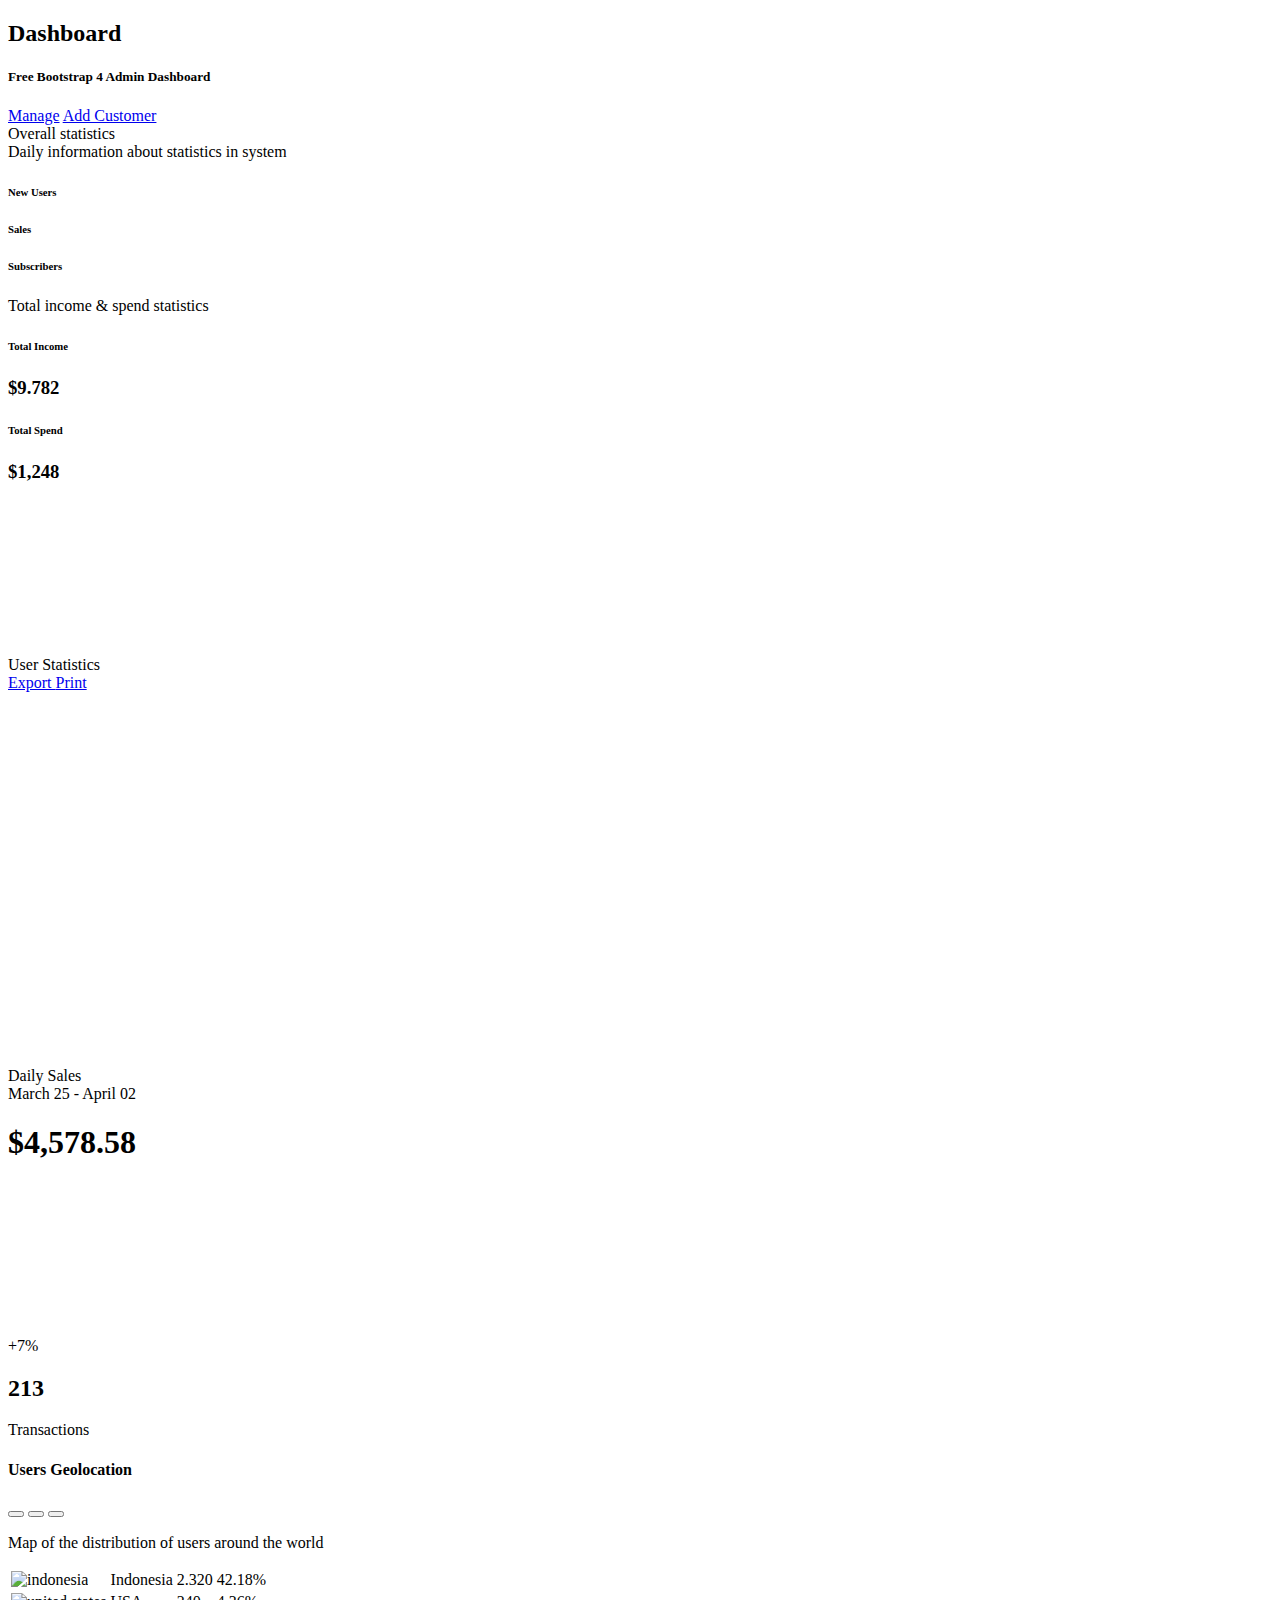
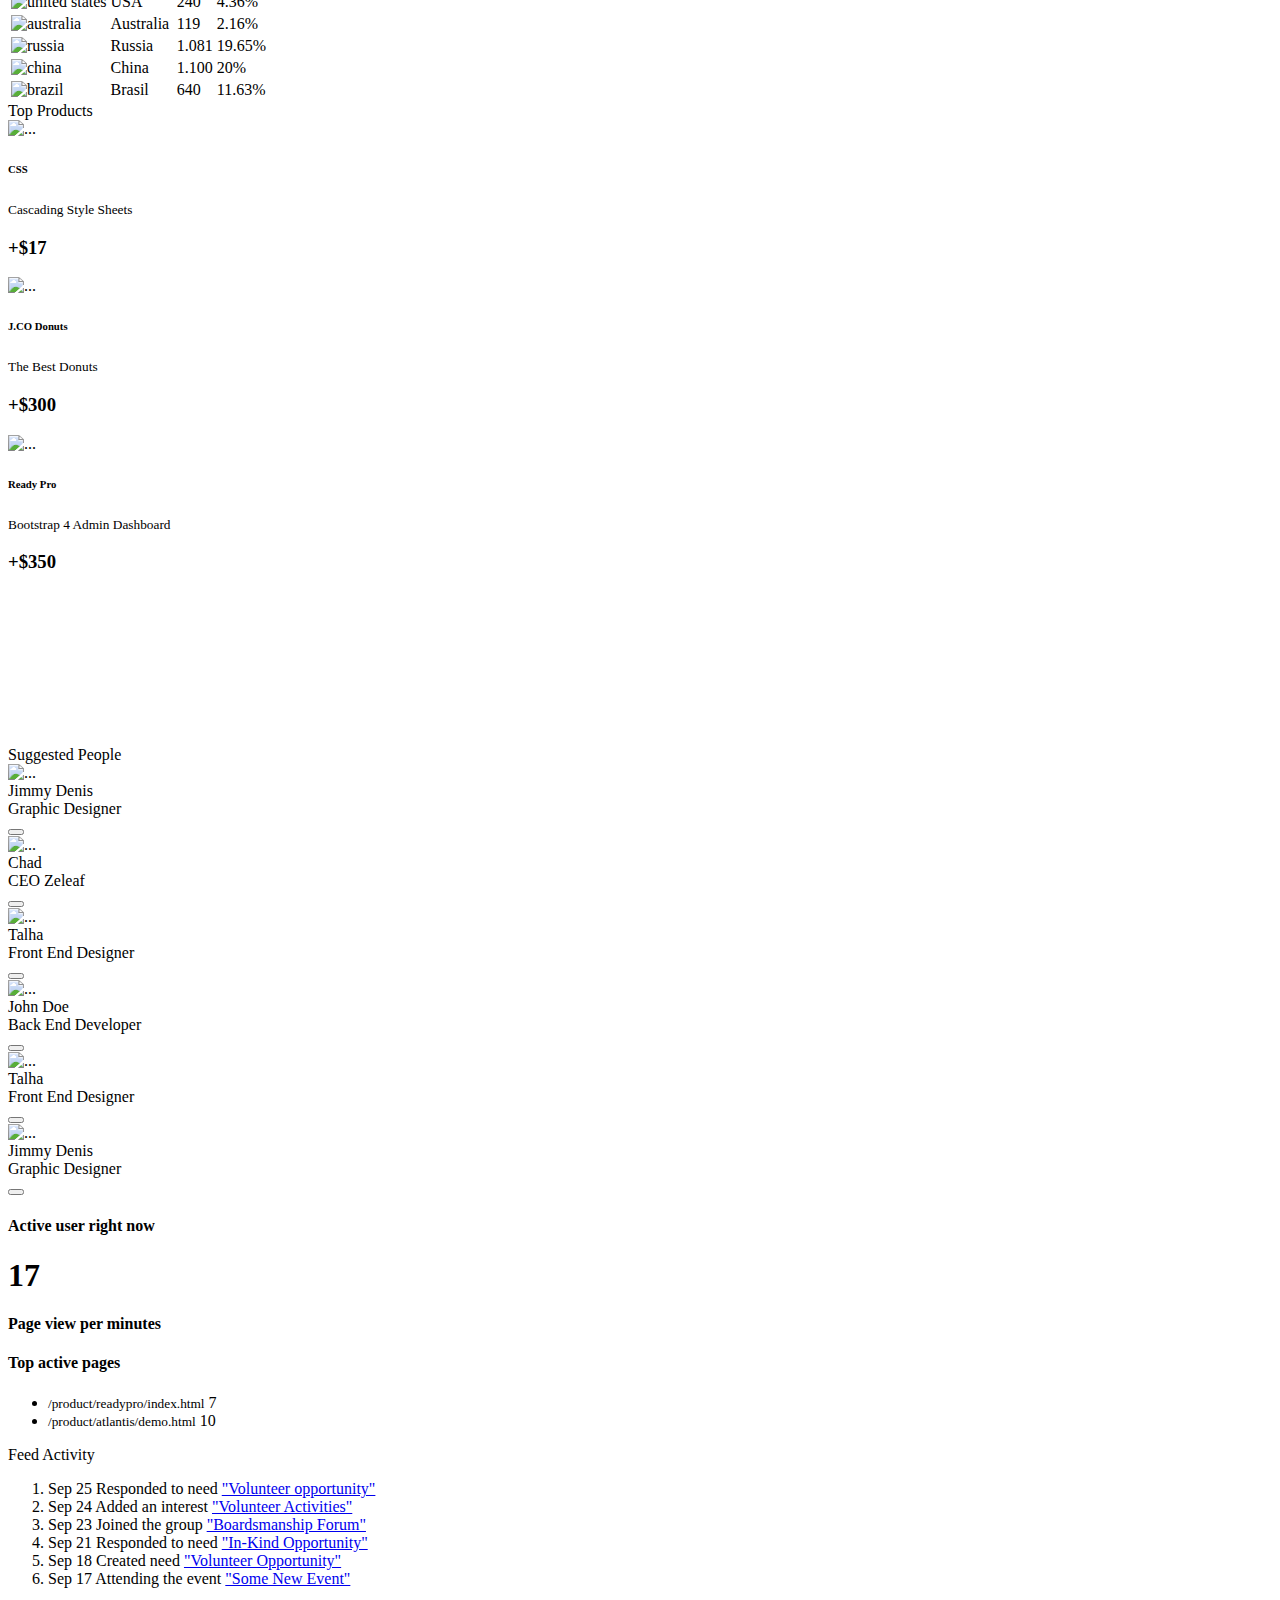
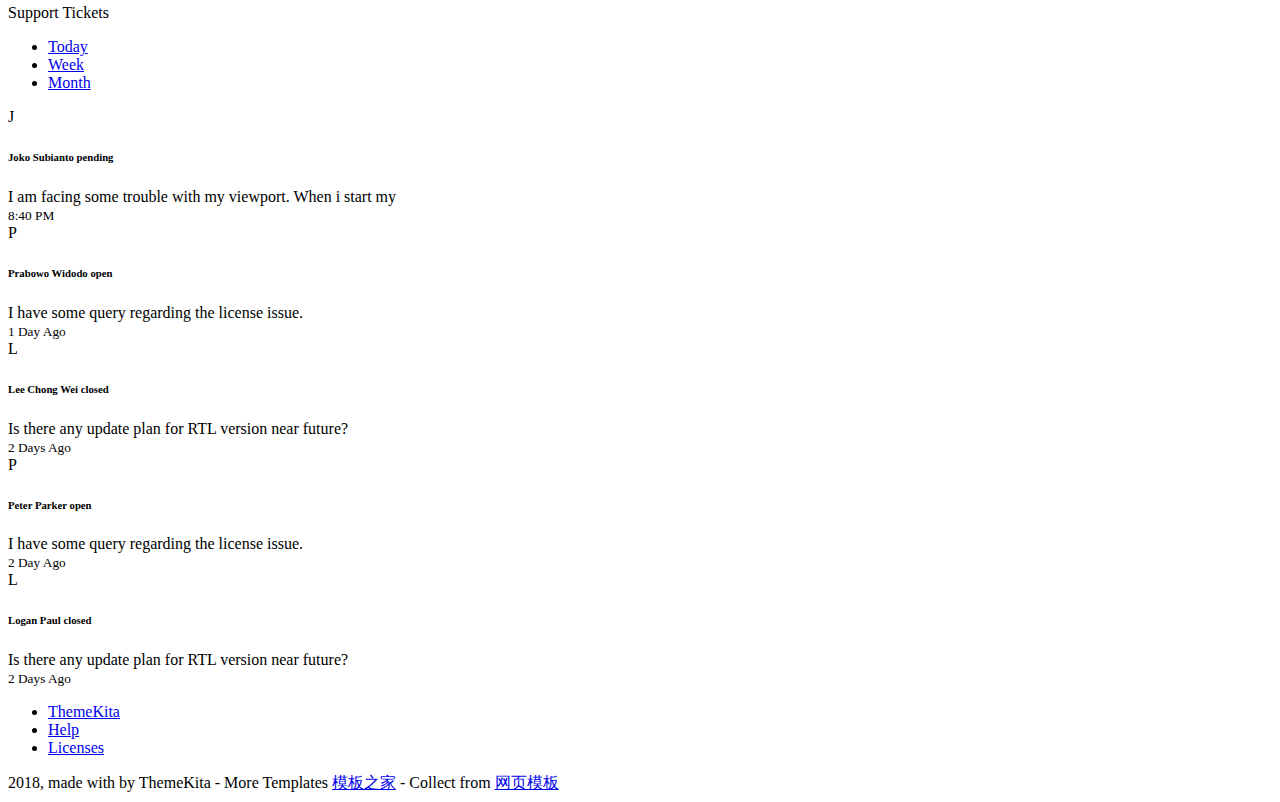
==== src/main/resources/templates/index.html @ dcb63f04 "Initial Commit." ====
<!DOCTYPE html>
<html lang="en"
	  xmlns:th="http://www.thymeleaf.org">
<head>
<div th:include="layout::head"></div>
</head>
<body>
<div th:fragment="content">
	<div class="wrapper">
		<div th:include="layout::main-header"></div>
		<div th:include="layout::side-bar"></div>

		<div class="main-panel">
			<div class="content">
				<div class="panel-header bg-primary-gradient">
					<div class="page-inner py-5">
						<div class="d-flex align-items-left align-items-md-center flex-column flex-md-row">
							<div>
								<h2 class="text-white pb-2 fw-bold">Dashboard</h2>
								<h5 class="text-white op-7 mb-2">Free Bootstrap 4 Admin Dashboard</h5>
							</div>
							<div class="ml-md-auto py-2 py-md-0">
								<a href="#" class="btn btn-white btn-border btn-round mr-2">Manage</a>
								<a href="#" class="btn btn-secondary btn-round">Add Customer</a>
							</div>
						</div>
					</div>
				</div>
				<div class="page-inner mt--5">
					<div class="row mt--2">
						<div class="col-md-6">
							<div class="card full-height">
								<div class="card-body">
									<div class="card-title">Overall statistics</div>
									<div class="card-category">Daily information about statistics in system</div>
									<div class="d-flex flex-wrap justify-content-around pb-2 pt-4">
										<div class="px-2 pb-2 pb-md-0 text-center">
											<div id="circles-1"></div>
											<h6 class="fw-bold mt-3 mb-0">New Users</h6>
										</div>
										<div class="px-2 pb-2 pb-md-0 text-center">
											<div id="circles-2"></div>
											<h6 class="fw-bold mt-3 mb-0">Sales</h6>
										</div>
										<div class="px-2 pb-2 pb-md-0 text-center">
											<div id="circles-3"></div>
											<h6 class="fw-bold mt-3 mb-0">Subscribers</h6>
										</div>
									</div>
								</div>
							</div>
						</div>
						<div class="col-md-6">
							<div class="card full-height">
								<div class="card-body">
									<div class="card-title">Total income & spend statistics</div>
									<div class="row py-3">
										<div class="col-md-4 d-flex flex-column justify-content-around">
											<div>
												<h6 class="fw-bold text-uppercase text-success op-8">Total Income</h6>
												<h3 class="fw-bold">$9.782</h3>
											</div>
											<div>
												<h6 class="fw-bold text-uppercase text-danger op-8">Total Spend</h6>
												<h3 class="fw-bold">$1,248</h3>
											</div>
										</div>
										<div class="col-md-8">
											<div id="chart-container">
												<canvas id="totalIncomeChart"></canvas>
											</div>
										</div>
									</div>
								</div>
							</div>
						</div>
					</div>
					<div class="row">
						<div class="col-md-8">
							<div class="card">
								<div class="card-header">
									<div class="card-head-row">
										<div class="card-title">User Statistics</div>
										<div class="card-tools">
											<a href="#" class="btn btn-info btn-border btn-round btn-sm mr-2">
												<span class="btn-label">
													<i class="fa fa-pencil"></i>
												</span>
												Export
											</a>
											<a href="#" class="btn btn-info btn-border btn-round btn-sm">
												<span class="btn-label">
													<i class="fa fa-print"></i>
												</span>
												Print
											</a>
										</div>
									</div>
								</div>
								<div class="card-body">
									<div class="chart-container" style="min-height: 375px">
										<canvas id="statisticsChart"></canvas>
									</div>
									<div id="myChartLegend"></div>
								</div>
							</div>
						</div>
						<div class="col-md-4">
							<div class="card card-primary">
								<div class="card-header">
									<div class="card-title">Daily Sales</div>
									<div class="card-category">March 25 - April 02</div>
								</div>
								<div class="card-body pb-0">
									<div class="mb-4 mt-2">
										<h1>$4,578.58</h1>
									</div>
									<div class="pull-in">
										<canvas id="dailySalesChart"></canvas>
									</div>
								</div>
							</div>
							<div class="card">
								<div class="card-body pb-0">
									<div class="h1 fw-bold float-right text-warning">+7%</div>
									<h2 class="mb-2">213</h2>
									<p class="text-muted">Transactions</p>
									<div class="pull-in sparkline-fix">
										<div id="lineChart"></div>
									</div>
								</div>
							</div>
						</div>
					</div>
					<div class="row row-card-no-pd">
						<div class="col-md-12">
							<div class="card">
								<div class="card-header">
									<div class="card-head-row card-tools-still-right">
										<h4 class="card-title">Users Geolocation</h4>
										<div class="card-tools">
											<button class="btn btn-icon btn-link btn-primary btn-xs"><span class="fa fa-angle-down"></span></button>
											<button class="btn btn-icon btn-link btn-primary btn-xs btn-refresh-card"><span class="fa fa-sync-alt"></span></button>
											<button class="btn btn-icon btn-link btn-primary btn-xs"><span class="fa fa-times"></span></button>
										</div>
									</div>
									<p class="card-category">
										Map of the distribution of users around the world</p>
								</div>
								<div class="card-body">
									<div class="row">
										<div class="col-md-6">
											<div class="table-responsive table-hover table-sales">
												<table class="table">
													<tbody>
													<tr>
														<td>
															<div class="flag">
																<img src="./assets/img/flags/id.png" alt="indonesia">
															</div>
														</td>
														<td>Indonesia</td>
														<td class="text-right">
															2.320
														</td>
														<td class="text-right">
															42.18%
														</td>
													</tr>
													<tr>
														<td>
															<div class="flag">
																<img src="./assets/img/flags/us.png" alt="united states">
															</div>
														</td>
														<td>USA</td>
														<td class="text-right">
															240
														</td>
														<td class="text-right">
															4.36%
														</td>
													</tr>
													<tr>
														<td>
															<div class="flag">
																<img src="./assets/img/flags/au.png" alt="australia">
															</div>
														</td>
														<td>Australia</td>
														<td class="text-right">
															119
														</td>
														<td class="text-right">
															2.16%
														</td>
													</tr>
													<tr>
														<td>
															<div class="flag">
																<img src="./assets/img/flags/ru.png" alt="russia">
															</div>
														</td>
														<td>Russia</td>
														<td class="text-right">
															1.081
														</td>
														<td class="text-right">
															19.65%
														</td>
													</tr>
													<tr>
														<td>
															<div class="flag">
																<img src="./assets/img/flags/cn.png" alt="china">
															</div>
														</td>
														<td>China</td>
														<td class="text-right">
															1.100
														</td>
														<td class="text-right">
															20%
														</td>
													</tr>
													<tr>
														<td>
															<div class="flag">
																<img src="./assets/img/flags/br.png" alt="brazil">
															</div>
														</td>
														<td>Brasil</td>
														<td class="text-right">
															640
														</td>
														<td class="text-right">
															11.63%
														</td>
													</tr>
													</tbody>
												</table>
											</div>
										</div>
										<div class="col-md-6">
											<div class="mapcontainer">
												<div id="map-example" class="vmap"></div>
											</div>
										</div>
									</div>
								</div>
							</div>
						</div>
					</div>
					<div class="row">
						<div class="col-md-4">
							<div class="card">
								<div class="card-header">
									<div class="card-title">Top Products</div>
								</div>
								<div class="card-body pb-0">
									<div class="d-flex">
										<div class="avatar">
											<img src="./assets/img/logoproduct.svg" alt="..." class="avatar-img rounded-circle">
										</div>
										<div class="flex-1 pt-1 ml-2">
											<h6 class="fw-bold mb-1">CSS</h6>
											<small class="text-muted">Cascading Style Sheets</small>
										</div>
										<div class="d-flex ml-auto align-items-center">
											<h3 class="text-info fw-bold">+$17</h3>
										</div>
									</div>
									<div class="separator-dashed"></div>
									<div class="d-flex">
										<div class="avatar">
											<img src="./assets/img/logoproduct.svg" alt="..." class="avatar-img rounded-circle">
										</div>
										<div class="flex-1 pt-1 ml-2">
											<h6 class="fw-bold mb-1">J.CO Donuts</h6>
											<small class="text-muted">The Best Donuts</small>
										</div>
										<div class="d-flex ml-auto align-items-center">
											<h3 class="text-info fw-bold">+$300</h3>
										</div>
									</div>
									<div class="separator-dashed"></div>
									<div class="d-flex">
										<div class="avatar">
											<img src="./assets/img/logoproduct3.svg" alt="..." class="avatar-img rounded-circle">
										</div>
										<div class="flex-1 pt-1 ml-2">
											<h6 class="fw-bold mb-1">Ready Pro</h6>
											<small class="text-muted">Bootstrap 4 Admin Dashboard</small>
										</div>
										<div class="d-flex ml-auto align-items-center">
											<h3 class="text-info fw-bold">+$350</h3>
										</div>
									</div>
									<div class="separator-dashed"></div>
									<div class="pull-in">
										<canvas id="topProductsChart"></canvas>
									</div>
								</div>
							</div>
						</div>
						<div class="col-md-4">
							<div class="card">
								<div class="card-body">
									<div class="card-title fw-mediumbold">Suggested People</div>
									<div class="card-list">
										<div class="item-list">
											<div class="avatar">
												<img src="./assets/img/jm_denis.jpg" alt="..." class="avatar-img rounded-circle">
											</div>
											<div class="info-user ml-3">
												<div class="username">Jimmy Denis</div>
												<div class="status">Graphic Designer</div>
											</div>
											<button class="btn btn-icon btn-primary btn-round btn-xs">
												<i class="fa fa-plus"></i>
											</button>
										</div>
										<div class="item-list">
											<div class="avatar">
												<img src="./assets/img/chadengle.jpg" alt="..." class="avatar-img rounded-circle">
											</div>
											<div class="info-user ml-3">
												<div class="username">Chad</div>
												<div class="status">CEO Zeleaf</div>
											</div>
											<button class="btn btn-icon btn-primary btn-round btn-xs">
												<i class="fa fa-plus"></i>
											</button>
										</div>
										<div class="item-list">
											<div class="avatar">
												<img src="./assets/img/talha.jpg" alt="..." class="avatar-img rounded-circle">
											</div>
											<div class="info-user ml-3">
												<div class="username">Talha</div>
												<div class="status">Front End Designer</div>
											</div>
											<button class="btn btn-icon btn-primary btn-round btn-xs">
												<i class="fa fa-plus"></i>
											</button>
										</div>
										<div class="item-list">
											<div class="avatar">
												<img src="./assets/img/mlane.jpg" alt="..." class="avatar-img rounded-circle">
											</div>
											<div class="info-user ml-3">
												<div class="username">John Doe</div>
												<div class="status">Back End Developer</div>
											</div>
											<button class="btn btn-icon btn-primary btn-round btn-xs">
												<i class="fa fa-plus"></i>
											</button>
										</div>
										<div class="item-list">
											<div class="avatar">
												<img src="./assets/img/talha.jpg" alt="..." class="avatar-img rounded-circle">
											</div>
											<div class="info-user ml-3">
												<div class="username">Talha</div>
												<div class="status">Front End Designer</div>
											</div>
											<button class="btn btn-icon btn-primary btn-round btn-xs">
												<i class="fa fa-plus"></i>
											</button>
										</div>
										<div class="item-list">
											<div class="avatar">
												<img src="./assets/img/jm_denis.jpg" alt="..." class="avatar-img rounded-circle">
											</div>
											<div class="info-user ml-3">
												<div class="username">Jimmy Denis</div>
												<div class="status">Graphic Designer</div>
											</div>
											<button class="btn btn-icon btn-primary btn-round btn-xs">
												<i class="fa fa-plus"></i>
											</button>
										</div>
									</div>
								</div>
							</div>
						</div>
						<div class="col-md-4">
							<div class="card card-primary bg-primary-gradient">
								<div class="card-body">
									<h4 class="mt-3 b-b1 pb-2 mb-4 fw-bold">Active user right now</h4>
									<h1 class="mb-4 fw-bold">17</h1>
									<h4 class="mt-3 b-b1 pb-2 mb-5 fw-bold">Page view per minutes</h4>
									<div id="activeUsersChart"></div>
									<h4 class="mt-5 pb-3 mb-0 fw-bold">Top active pages</h4>
									<ul class="list-unstyled">
										<li class="d-flex justify-content-between pb-1 pt-1"><small>/product/readypro/index.html</small> <span>7</span></li>
										<li class="d-flex justify-content-between pb-1 pt-1"><small>/product/atlantis/demo.html</small> <span>10</span></li>
									</ul>
								</div>
							</div>
						</div>
					</div>
					<div class="row">
						<div class="col-md-6">
							<div class="card full-height">
								<div class="card-header">
									<div class="card-title">Feed Activity</div>
								</div>
								<div class="card-body">
									<ol class="activity-feed">
										<li class="feed-item feed-item-secondary">
											<time class="date" datetime="9-25">Sep 25</time>
											<span class="text">Responded to need <a href="#">"Volunteer opportunity"</a></span>
										</li>
										<li class="feed-item feed-item-success">
											<time class="date" datetime="9-24">Sep 24</time>
											<span class="text">Added an interest <a href="#">"Volunteer Activities"</a></span>
										</li>
										<li class="feed-item feed-item-info">
											<time class="date" datetime="9-23">Sep 23</time>
											<span class="text">Joined the group <a href="single-group.php">"Boardsmanship Forum"</a></span>
										</li>
										<li class="feed-item feed-item-warning">
											<time class="date" datetime="9-21">Sep 21</time>
											<span class="text">Responded to need <a href="#">"In-Kind Opportunity"</a></span>
										</li>
										<li class="feed-item feed-item-danger">
											<time class="date" datetime="9-18">Sep 18</time>
											<span class="text">Created need <a href="#">"Volunteer Opportunity"</a></span>
										</li>
										<li class="feed-item">
											<time class="date" datetime="9-17">Sep 17</time>
											<span class="text">Attending the event <a href="single-event.php">"Some New Event"</a></span>
										</li>
									</ol>
								</div>
							</div>
						</div>
						<div class="col-md-6">
							<div class="card full-height">
								<div class="card-header">
									<div class="card-head-row">
										<div class="card-title">Support Tickets</div>
										<div class="card-tools">
											<ul class="nav nav-pills nav-secondary nav-pills-no-bd nav-sm" id="pills-tab" role="tablist">
												<li class="nav-item">
													<a class="nav-link" id="pills-today" data-toggle="pill" href="#pills-today" role="tab" aria-selected="true">Today</a>
												</li>
												<li class="nav-item">
													<a class="nav-link active" id="pills-week" data-toggle="pill" href="#pills-week" role="tab" aria-selected="false">Week</a>
												</li>
												<li class="nav-item">
													<a class="nav-link" id="pills-month" data-toggle="pill" href="#pills-month" role="tab" aria-selected="false">Month</a>
												</li>
											</ul>
										</div>
									</div>
								</div>
								<div class="card-body">
									<div class="d-flex">
										<div class="avatar avatar-online">
											<span class="avatar-title rounded-circle border border-white bg-info">J</span>
										</div>
										<div class="flex-1 ml-3 pt-1">
											<h6 class="text-uppercase fw-bold mb-1">Joko Subianto <span class="text-warning pl-3">pending</span></h6>
											<span class="text-muted">I am facing some trouble with my viewport. When i start my</span>
										</div>
										<div class="float-right pt-1">
											<small class="text-muted">8:40 PM</small>
										</div>
									</div>
									<div class="separator-dashed"></div>
									<div class="d-flex">
										<div class="avatar avatar-offline">
											<span class="avatar-title rounded-circle border border-white bg-secondary">P</span>
										</div>
										<div class="flex-1 ml-3 pt-1">
											<h6 class="text-uppercase fw-bold mb-1">Prabowo Widodo <span class="text-success pl-3">open</span></h6>
											<span class="text-muted">I have some query regarding the license issue.</span>
										</div>
										<div class="float-right pt-1">
											<small class="text-muted">1 Day Ago</small>
										</div>
									</div>
									<div class="separator-dashed"></div>
									<div class="d-flex">
										<div class="avatar avatar-away">
											<span class="avatar-title rounded-circle border border-white bg-danger">L</span>
										</div>
										<div class="flex-1 ml-3 pt-1">
											<h6 class="text-uppercase fw-bold mb-1">Lee Chong Wei <span class="text-muted pl-3">closed</span></h6>
											<span class="text-muted">Is there any update plan for RTL version near future?</span>
										</div>
										<div class="float-right pt-1">
											<small class="text-muted">2 Days Ago</small>
										</div>
									</div>
									<div class="separator-dashed"></div>
									<div class="d-flex">
										<div class="avatar avatar-offline">
											<span class="avatar-title rounded-circle border border-white bg-secondary">P</span>
										</div>
										<div class="flex-1 ml-3 pt-1">
											<h6 class="text-uppercase fw-bold mb-1">Peter Parker <span class="text-success pl-3">open</span></h6>
											<span class="text-muted">I have some query regarding the license issue.</span>
										</div>
										<div class="float-right pt-1">
											<small class="text-muted">2 Day Ago</small>
										</div>
									</div>
									<div class="separator-dashed"></div>
									<div class="d-flex">
										<div class="avatar avatar-away">
											<span class="avatar-title rounded-circle border border-white bg-danger">L</span>
										</div>
										<div class="flex-1 ml-3 pt-1">
											<h6 class="text-uppercase fw-bold mb-1">Logan Paul <span class="text-muted pl-3">closed</span></h6>
											<span class="text-muted">Is there any update plan for RTL version near future?</span>
										</div>
										<div class="float-right pt-1">
											<small class="text-muted">2 Days Ago</small>
										</div>
									</div>
								</div>
							</div>
						</div>
					</div>
				</div>
			</div>
			<footer class="footer">
				<div class="container-fluid">
					<nav class="pull-left">
						<ul class="nav">
							<li class="nav-item">
								<a class="nav-link" href="#">
									ThemeKita
								</a>
							</li>
							<li class="nav-item">
								<a class="nav-link" href="#">
									Help
								</a>
							</li>
							<li class="nav-item">
								<a class="nav-link" href="#">
									Licenses
								</a>
							</li>
						</ul>
					</nav>
					<div class="copyright ml-auto">
						2018, made with by ThemeKita - More Templates <a href="http://www.cssmoban.com/" target="_blank" title="模板之家">模板之家</a> - Collect from <a href="http://www.cssmoban.com/" title="网页模板" target="_blank">网页模板</a>
					</div>
				</div>
			</footer>
		</div>

		<div th:include="layout::custom-template"></div>
	</div>
</div>
<div th:include="layout::js"></div>
</body>
</html>
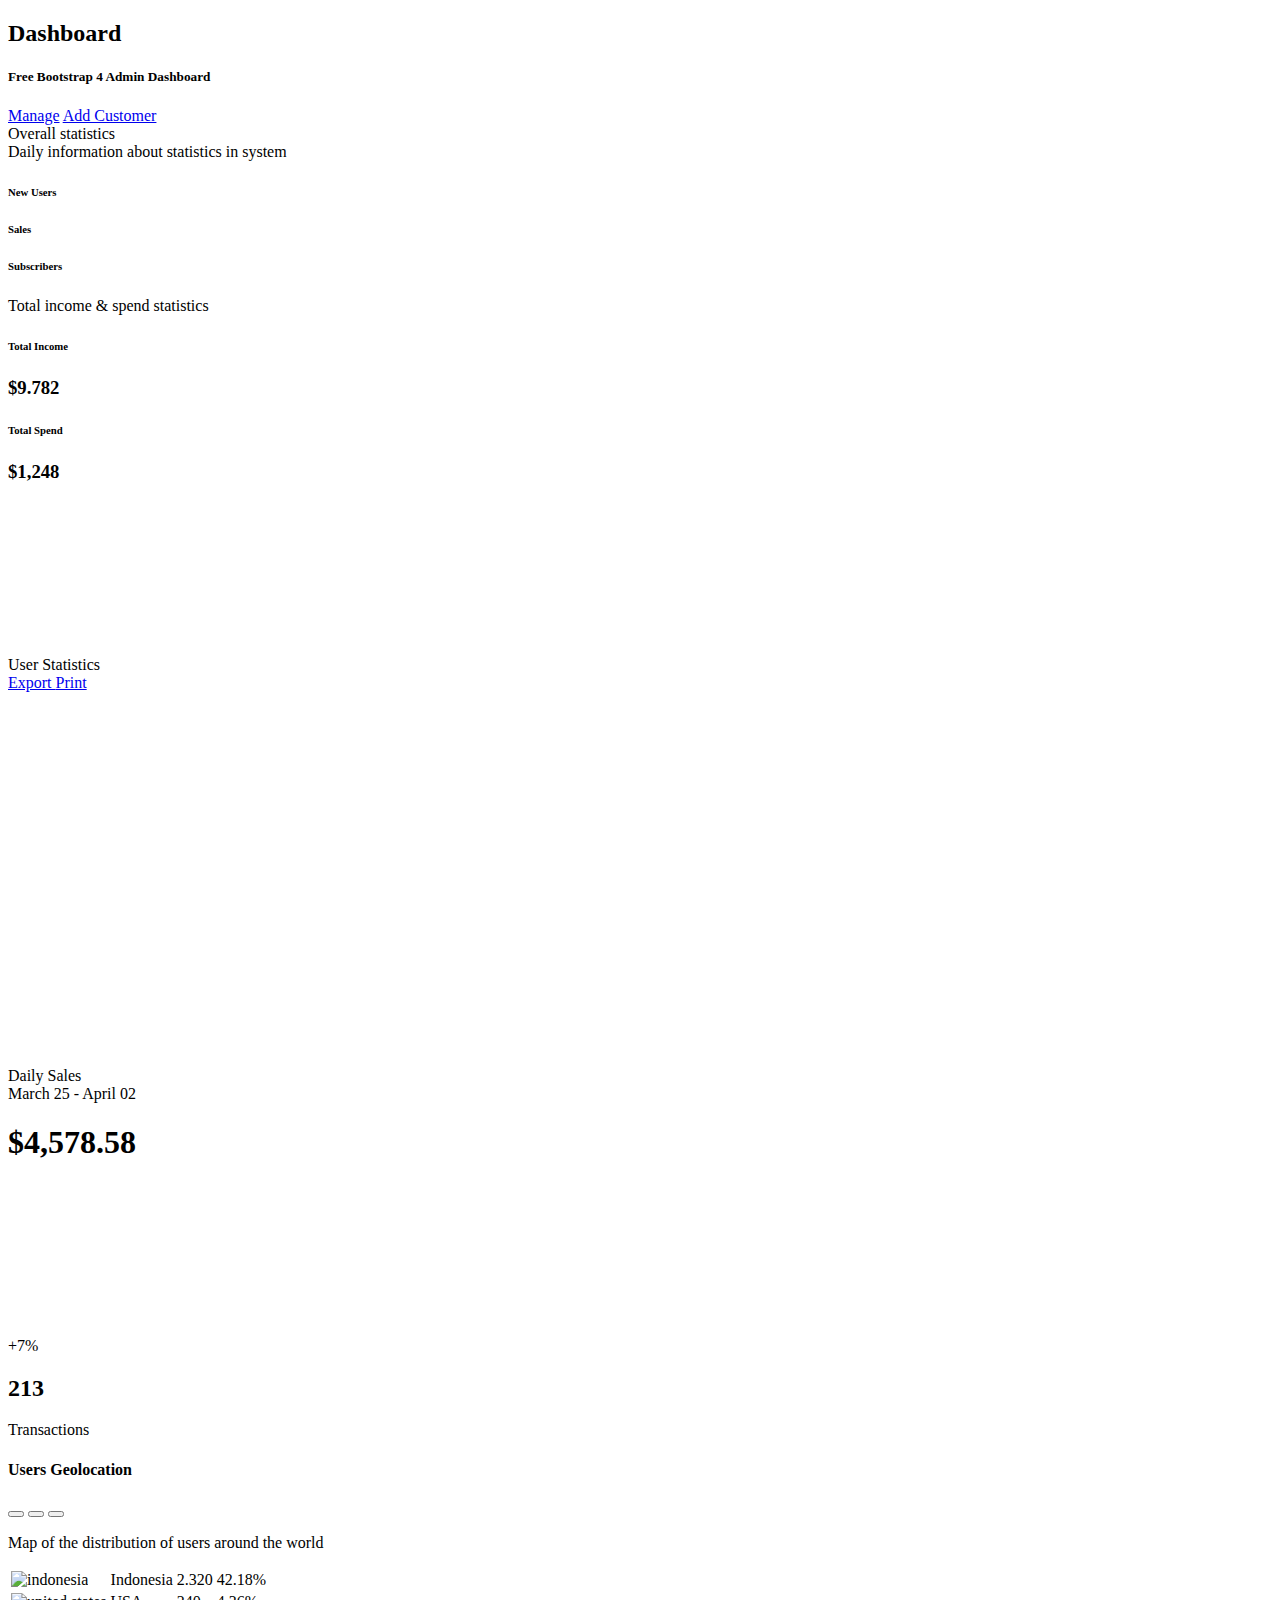
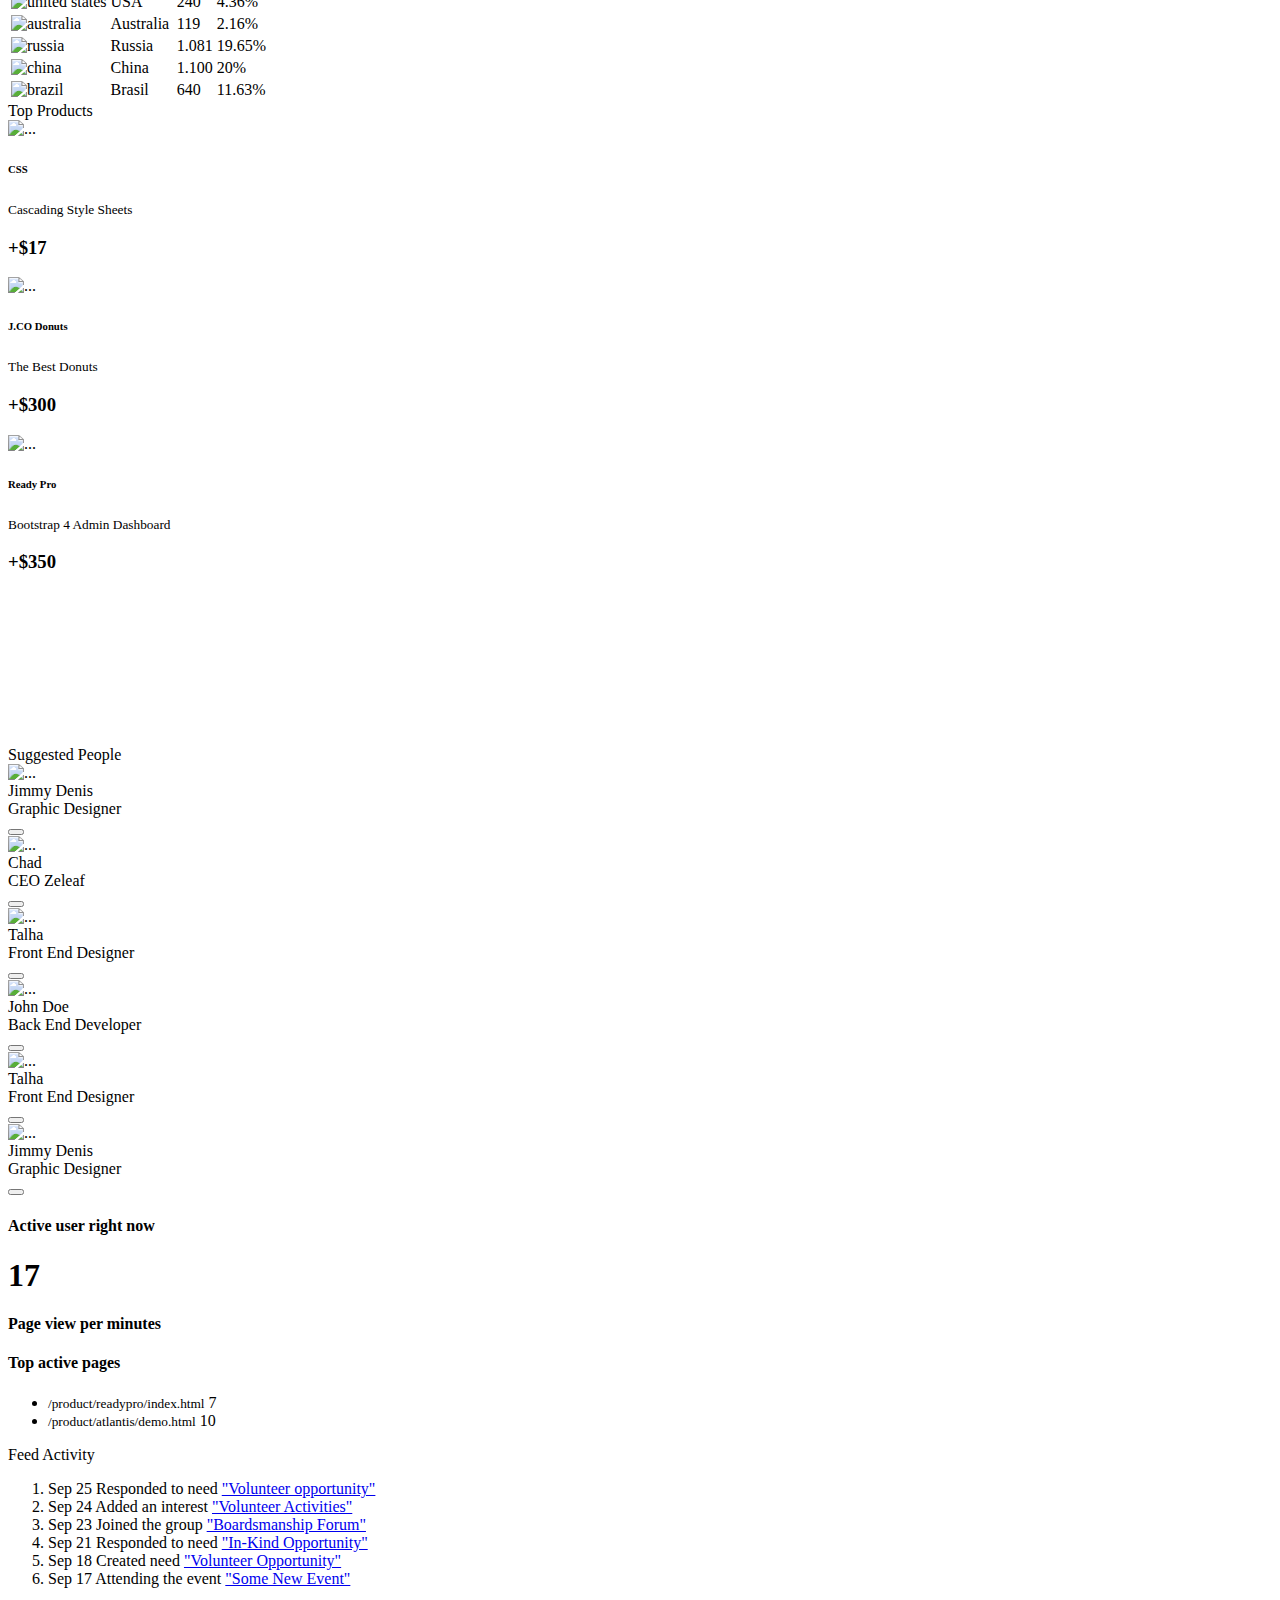
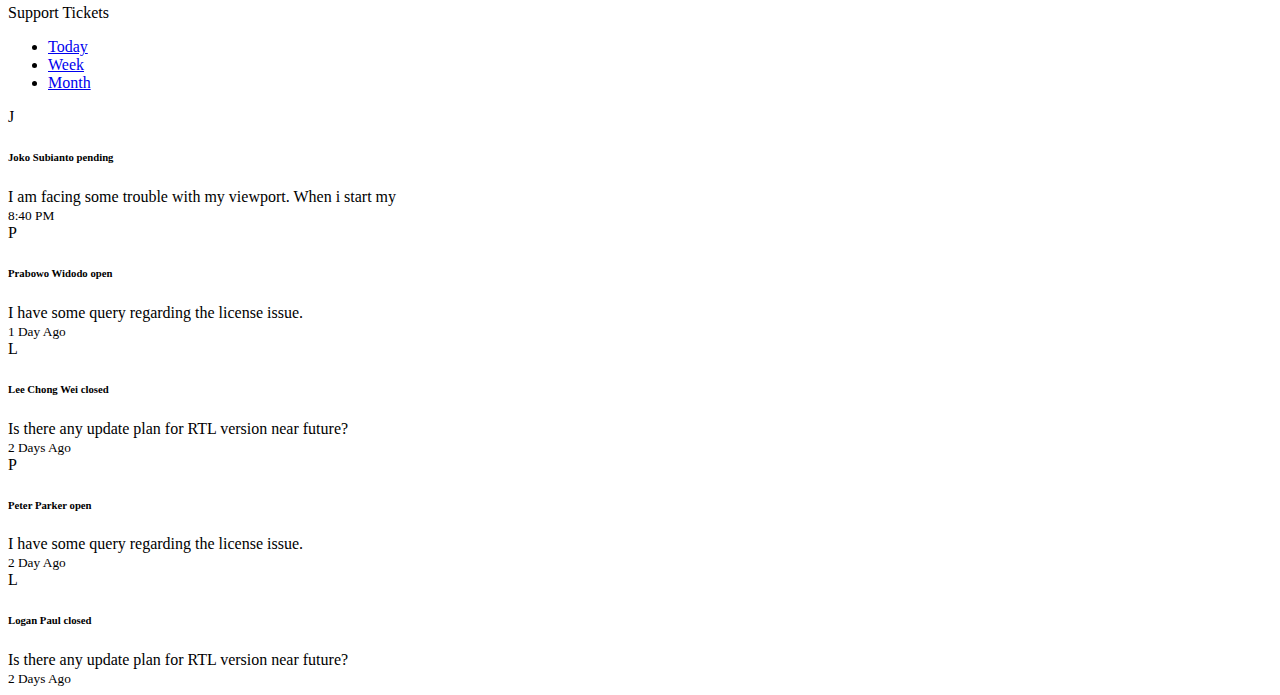
==== commit 37dfe248: "分离footer." ====
--- a/src/main/resources/templates/index.html
+++ b/src/main/resources/templates/index.html
@@ -527,32 +527,7 @@
 					</div>
 				</div>
 			</div>
-			<footer class="footer">
-				<div class="container-fluid">
-					<nav class="pull-left">
-						<ul class="nav">
-							<li class="nav-item">
-								<a class="nav-link" href="#">
-									ThemeKita
-								</a>
-							</li>
-							<li class="nav-item">
-								<a class="nav-link" href="#">
-									Help
-								</a>
-							</li>
-							<li class="nav-item">
-								<a class="nav-link" href="#">
-									Licenses
-								</a>
-							</li>
-						</ul>
-					</nav>
-					<div class="copyright ml-auto">
-						2018, made with by ThemeKita - More Templates <a href="http://www.cssmoban.com/" target="_blank" title="模板之家">模板之家</a> - Collect from <a href="http://www.cssmoban.com/" title="网页模板" target="_blank">网页模板</a>
-					</div>
-				</div>
-			</footer>
+			<div th:include="layout::footer"></div>
 		</div>
 
 		<div th:include="layout::custom-template"></div>
